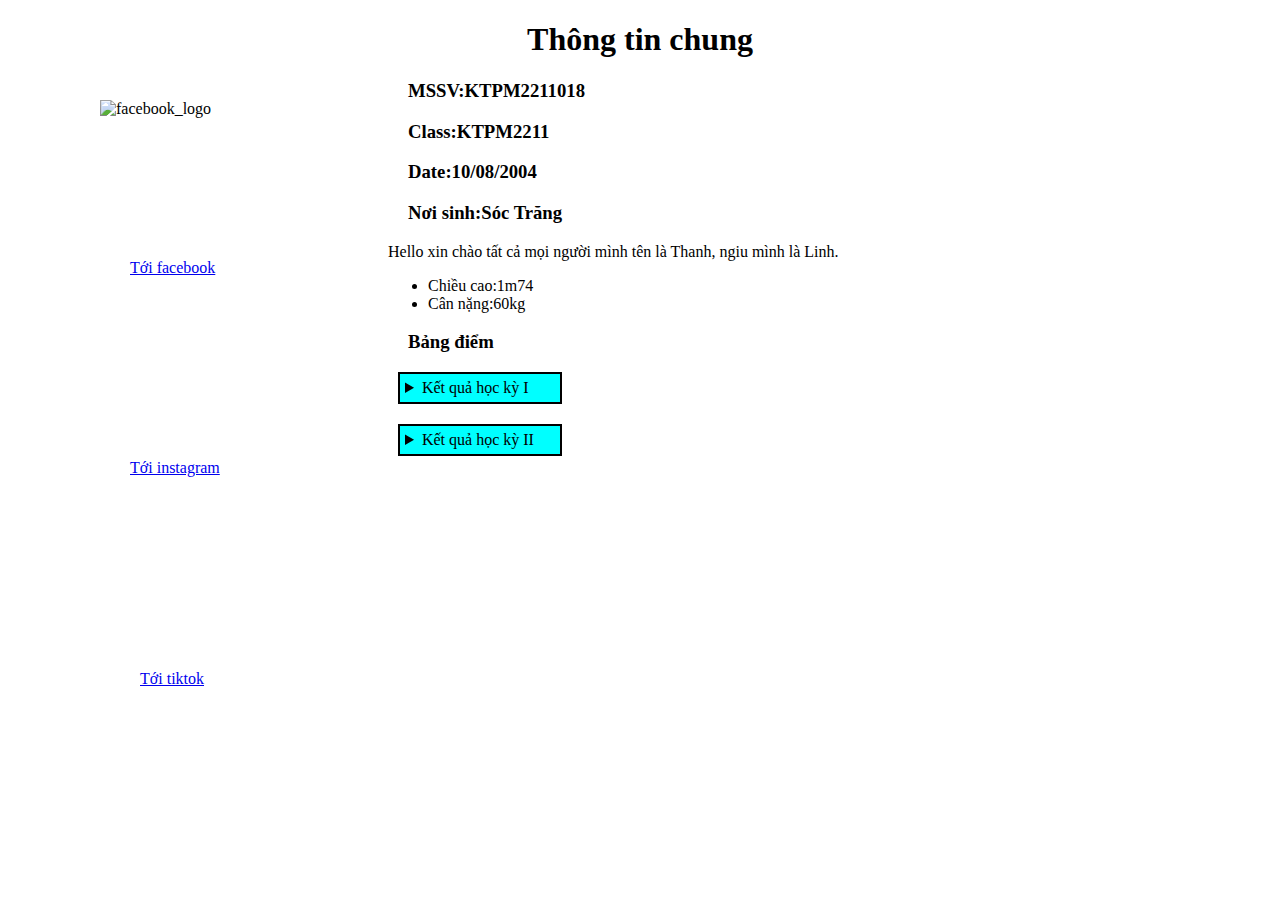
==== index.html @ 03078c23 "first commit" ====
<!DOCTYPE html>
<html>
    <head>
        <title>Trang cá nhân của Thanh</title>
        <meta charset="utf-8">
        <style>
            :root{
                --text-weidht: 150px;
            }
            body {
                background-image: url('https://tse1.mm.bing.net/th?id=OIP.5bRaHgfOfxNIGpQmaYXVFAHaEo&pid=Api&P=0&h=180'); /* Đường dẫn đến ảnh nền */
                background-repeat: no-repeat; /* Không lặp lại ảnh nền */
                background-size: cover; /* Ảnh nền bao phủ toàn bộ trang */
            }
            #fb{
                width: var(--text-weidht);
                position: absolute;
                top: 100px; /* Khoảng cách từ đỉnh trang */
                left: 100px; /* Khoảng cách từ bên trái trang */
                
            }
            #ig{
                width: var(--text-weidht);
                position: absolute;
                top: 300px; /* Khoảng cách từ đỉnh trang */
                left: 100px; /* Khoảng cách từ bên trái trang */
            }
            #tk{
                width: 250px;                
                position: absolute;
                top: 500px; /* Khoảng cách từ đỉnh trang */
                left: 47px; /* Khoảng cách từ bên trái trang */
            }
            a{
                
                position: absolute;
                left: 130px; /* Khoảng cách từ bên trái trang */
            }
            #chufb{
                position: absolute;
                top: 259px; /* Khoảng cách từ bên trái trang */
            }
            #chuig{
                position: absolute;
                top: 459px; /* Khoảng cách từ bên trái trang */
            }
            #chutk{
                position: absolute;
                top: 670px; /* Khoảng cách từ bên trái trang */
                left: 140px;
            }
            h1{
                text-align: center;
            }
            h3{
                position: relative;
                left: 400px; /* Di chuyển qua phải 20px so với vị trí ban đầu */
            }
            p{
                position: relative;
                left: 380px; /* Di chuyển qua phải 20px so với vị trí ban đầu */
            }
            ul{
                position: relative;
                left: 380px; /* Di chuyển qua phải 20px so với vị trí ban đầu */
            }
            #bang{
                position: relative;
                left: 380px; /* Di chuyển qua phải 20px so với vị trí ban đầu */
                text-align: center;
            }
            table,th,td{
                border: 1px;
                border-style: solid;
                border-color: brown;
            }
            #namebang{
                position: relative;
                left: 380px;
                margin: 10px;
                padding: 5px;
                right: 3%;
                background-color: aqua;
                width: 150px;
                border: 2px;
                border-color:black;
                border-style: solid;
            }
            #button{
                position: fixed;
                left:1353px;
                top: 17px;
            }
        </style>
    </head>

    <body>
        <h1>Thông tin chung</h1>
        <h3>MSSV:KTPM2211018</h3>
        <h3>Class:KTPM2211</h3>
        <h3>Date:10/08/2004</h3>
        <h3>Nơi sinh:Sóc Trăng</h3>
        <p>Hello xin chào tất cả mọi người mình tên là Thanh, ngiu mình là Linh.</p>
        <ul>
            <li>Chiều cao:1m74</li>
            <li>Cân nặng:60kg</li>
        </ul>
        <img src="http://3.bp.blogspot.com/-KNqO9JuXUN8/Ti2b1LHRquI/AAAAAAAAAIU/L6k8Wlzxj9k/s1600/logo_facebook.png" alt="facebook_logo" id="fb">
        <a id="chufb" href="https://www.facebook.com/profile.php?id=100013035127126">Tới facebook</a>

        <img src="https://pngimg.com/uploads/instagram/instagram_PNG10.png" alt="" id="ig">
        <a id="chuig" href="https://www.instagram.com/nguyen_thanh_j/">Tới instagram</a>

        <img src="https://1.bp.blogspot.com/-KjRsM8b2114/X1en1SujmBI/AAAAAAAAAVI/Z9n6gAnrvS0ZGSukMsgwymlid0_EhAHUQCLcBGAsYHQ/s2048/tiktok%2Blogo%2B2.png" alt="" id="tk">
        <a id="chutk" href="https://www.tiktok.com/@thanhnt83st">Tới tiktok</a>
        <h3>Bảng điểm</h3>
        
        <div>
            <details>
                <summary id="namebang">Kết quả học kỳ I</summary>
                <table id="bang">
                    <tr>
                        <th>Môn</th>
                        <th>Giữa kỳ</th>
                        <th>Cuối kỳ</th>
                        <th>Tổng kết</th>
                        <th>Thang 4</th>
                        <th>Điểm chử</th>
                    </tr>
                    <tr>
                        <td>Anh văn căn bản 1</td>
                        <td>8,2</td>
                        <td>8,1</td>
                        <td>8,1</td>
                        <td>3,5</td>
                        <td>B+</td>
                    </tr>
                    <tr>
                        <td>Đại số tuyến tính</td>
                        <td>9,5</td>
                        <td>6,7</td>
                        <td>8,1</td>
                        <td>3,5</td>
                        <td>B+</td>
                    </tr>
                    <tr>
                        <td>Giải tích 1</td>
                        <td>10</td>
                        <td>6</td>
                        <td>8</td>
                        <td>3,5</td>
                        <td>B+</td>
                    </tr>
                    <tr>
                        <td>Ngôn ngữ lập trình 1</td>
                        <td>10</td>
                        <td>6,6</td>
                        <td>8</td>
                        <td>3,5</td>
                        <td>B+</td>
                    </tr>
                    <tr>
                        <td>Nhập môn công nghệ phần mềm</td>
                        <td>8,5</td>
                        <td>8,5</td>
                        <td>8,5</td>
                        <td>3,8</td>
                        <td>A</td>
                    </tr>
                    <tr>
                        <td>Triết học Mác - Lênin</td>
                        <td>8,6</td>
                        <td>6,5</td>
                        <td>7,3</td>
                        <td>3</td>
                        <td>B</td>
                    </tr>
                </table>
            </details>
        </div>
        <div>
            <details>
                <summary id="namebang">Kết quả học kỳ II</summary>
                <table id="bang">
                    <tr>
                        <th>Môn</th>
                        <th>Giữa kỳ</th>
                        <th>Cuối kỳ</th>
                        <th>Tổng kết</th>
                        <th>Thang 4</th>
                        <th>Điểm chử</th>
                    </tr>
                    <tr>
                        <td>Pháp luật đại cương</td>
                        <td>9,2</td>
                        <td>6,8</td>
                        <td>7,8</td>
                        <td>3</td>
                        <td>B</td>
                    </tr>
                    <tr>
                        <td>Kỹ thuật lập trình</td>
                        <td>8,8</td>
                        <td>6,8</td>
                        <td>7,6</td>
                        <td>3</td>
                        <td>B</td>
                    </tr>
                    <tr>
                        <td>Anh văn căn bản 2</td>
                        <td>9</td>
                        <td>5,8</td>
                        <td>7,1</td>
                        <td>3</td>
                        <td>B</td>
                    </tr>
                    <tr>
                        <td>Giải tích 2</td>
                        <td>7,5</td>
                        <td>6</td>
                        <td>6,8</td>
                        <td>2,5</td>
                        <td>C+</td>
                    </tr>
                    <tr>
                        <td>Kinh tế chính trị Mác - Lênin</td>
                        <td>8</td>
                        <td>7</td>
                        <td>7,4</td>
                        <td>3</td>
                        <td>B</td>
                    </tr>
                    <tr>
                        <td>Đổi mới sáng tạo và khởi nghiệp</td>
                        <td>9,9</td>
                        <td>9</td>
                        <td>9,4</td>
                        <td>3,8</td>
                        <td>A</td>
                    </tr>
                    <tr>
                        <td>Ngôn ngữ lập trình 2</td>
                        <td>9</td>
                        <td>7,5</td>
                        <td>8,1</td>
                        <td>3,5</td>
                        <td>B+</td>
                    </tr>
                </table>
            </details>
        </div>
        <a href="file:///D:/L%E1%BA%ADp%20tr%C3%ACnh%20Web/Thongtincanhan.html"><input type="button" value="Nhấn vào đây" id="button" /></a>
        
    </body>
</html>
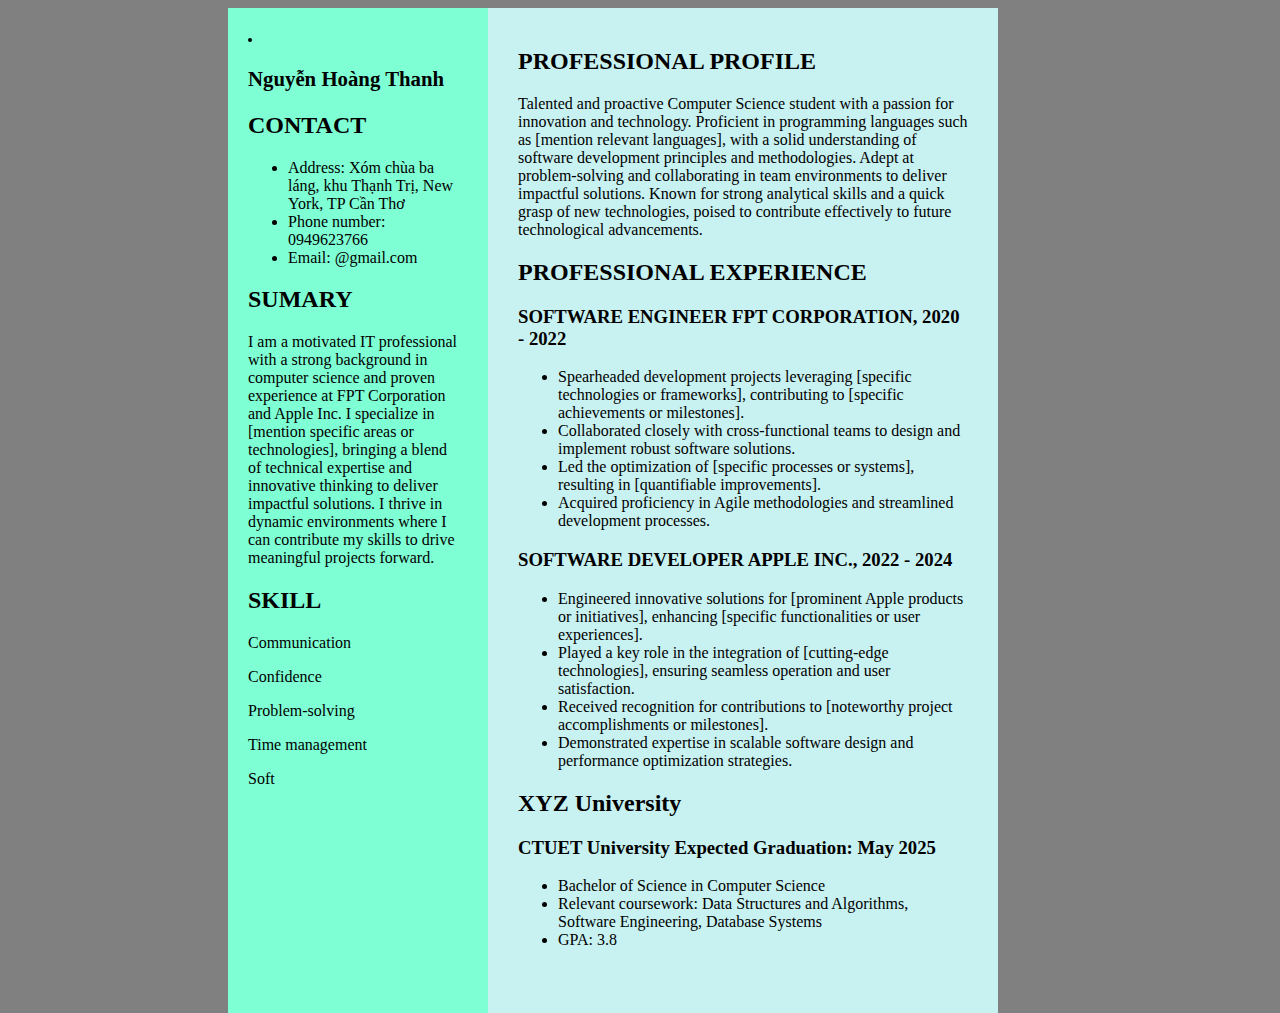
==== commit 3700fd0d: "Update index.html" ====
--- a/index.html
+++ b/index.html
@@ -1,255 +1,95 @@
 <!DOCTYPE html>
-<html>
-    <head>
-        <title>Trang cá nhân của Thanh</title>
-        <meta charset="utf-8">
-        <style>
-            :root{
-                --text-weidht: 150px;
-            }
-            body {
-                background-image: url('https://tse1.mm.bing.net/th?id=OIP.5bRaHgfOfxNIGpQmaYXVFAHaEo&pid=Api&P=0&h=180'); /* Đường dẫn đến ảnh nền */
-                background-repeat: no-repeat; /* Không lặp lại ảnh nền */
-                background-size: cover; /* Ảnh nền bao phủ toàn bộ trang */
-            }
-            #fb{
-                width: var(--text-weidht);
-                position: absolute;
-                top: 100px; /* Khoảng cách từ đỉnh trang */
-                left: 100px; /* Khoảng cách từ bên trái trang */
-                
-            }
-            #ig{
-                width: var(--text-weidht);
-                position: absolute;
-                top: 300px; /* Khoảng cách từ đỉnh trang */
-                left: 100px; /* Khoảng cách từ bên trái trang */
-            }
-            #tk{
-                width: 250px;                
-                position: absolute;
-                top: 500px; /* Khoảng cách từ đỉnh trang */
-                left: 47px; /* Khoảng cách từ bên trái trang */
-            }
-            a{
-                
-                position: absolute;
-                left: 130px; /* Khoảng cách từ bên trái trang */
-            }
-            #chufb{
-                position: absolute;
-                top: 259px; /* Khoảng cách từ bên trái trang */
-            }
-            #chuig{
-                position: absolute;
-                top: 459px; /* Khoảng cách từ bên trái trang */
-            }
-            #chutk{
-                position: absolute;
-                top: 670px; /* Khoảng cách từ bên trái trang */
-                left: 140px;
-            }
-            h1{
-                text-align: center;
-            }
-            h3{
-                position: relative;
-                left: 400px; /* Di chuyển qua phải 20px so với vị trí ban đầu */
-            }
-            p{
-                position: relative;
-                left: 380px; /* Di chuyển qua phải 20px so với vị trí ban đầu */
-            }
-            ul{
-                position: relative;
-                left: 380px; /* Di chuyển qua phải 20px so với vị trí ban đầu */
-            }
-            #bang{
-                position: relative;
-                left: 380px; /* Di chuyển qua phải 20px so với vị trí ban đầu */
-                text-align: center;
-            }
-            table,th,td{
-                border: 1px;
-                border-style: solid;
-                border-color: brown;
-            }
-            #namebang{
-                position: relative;
-                left: 380px;
-                margin: 10px;
-                padding: 5px;
-                right: 3%;
-                background-color: aqua;
-                width: 150px;
-                border: 2px;
-                border-color:black;
-                border-style: solid;
-            }
-            #button{
-                position: fixed;
-                left:1353px;
-                top: 17px;
-            }
-        </style>
-    </head>
-
-    <body>
-        <h1>Thông tin chung</h1>
-        <h3>MSSV:KTPM2211018</h3>
-        <h3>Class:KTPM2211</h3>
-        <h3>Date:10/08/2004</h3>
-        <h3>Nơi sinh:Sóc Trăng</h3>
-        <p>Hello xin chào tất cả mọi người mình tên là Thanh, ngiu mình là Linh.</p>
+<html lang="en">
+<head>
+    <meta charset="UTF-8">
+    <meta name="viewport" content="width=device-width, initial-scale=1.0">
+    <title>Thông tin cá nhân</title>
+    <style>
+        body{
+            background-color: gray;
+        }
+        div{
+            float: left;
+            height: 965px;
+            padding: 20px;
+            padding-right: 30px;
+        }
+        #tt{
+            position: relative;
+            left: 220px;
+            background-color: aquamarine;
+            width: 210px;
+            
+            
+        }
+        #ttchinh{
+            position: relative;
+            left: 220px;
+            background-color: rgb(200, 241, 241);
+            width: 450px;
+            padding-left: 30px;
+            
+        }
+        #pic{
+            border-radius: 50%;
+            border: 2px solid;
+        }
+        
+    </style>
+</head>
+<body>
+    <div id="tt">
+        <img src="https://scontent.fvca1-1.fna.fbcdn.net/v/t39.30808-1/437763616_122093537978289727_5215775961374652097_n.jpg?stp=dst-jpg_s200x200&_nc_cat=102&ccb=1-7&_nc_sid=5f2048&_nc_ohc=dNQOZ-WEVUMQ7kNvgGJ_0Jb&_nc_ht=scontent.fvca1-1.fna&oh=00_AYA8fmubzrpMxr3ADV5YA7CBVwRKBKDgcG00MYG5bBBDpg&oe=66759089" alt="" id="pic">
+        <h3 style="font-size: 130%;">Nguyễn Hoàng Thanh</h3>
+        <h2>CONTACT</h2>
         <ul>
-            <li>Chiều cao:1m74</li>
-            <li>Cân nặng:60kg</li>
+            <li>Address: Xóm chùa ba láng, khu Thạnh Trị, New York, TP Cần Thơ</li>
+            <li>Phone number: 0949623766</li>
+            <li>Email: @gmail.com</li>
         </ul>
-        <img src="http://3.bp.blogspot.com/-KNqO9JuXUN8/Ti2b1LHRquI/AAAAAAAAAIU/L6k8Wlzxj9k/s1600/logo_facebook.png" alt="facebook_logo" id="fb">
-        <a id="chufb" href="https://www.facebook.com/profile.php?id=100013035127126">Tới facebook</a>
-
-        <img src="https://pngimg.com/uploads/instagram/instagram_PNG10.png" alt="" id="ig">
-        <a id="chuig" href="https://www.instagram.com/nguyen_thanh_j/">Tới instagram</a>
-
-        <img src="https://1.bp.blogspot.com/-KjRsM8b2114/X1en1SujmBI/AAAAAAAAAVI/Z9n6gAnrvS0ZGSukMsgwymlid0_EhAHUQCLcBGAsYHQ/s2048/tiktok%2Blogo%2B2.png" alt="" id="tk">
-        <a id="chutk" href="https://www.tiktok.com/@thanhnt83st">Tới tiktok</a>
-        <h3>Bảng điểm</h3>
-        
-        <div>
-            <details>
-                <summary id="namebang">Kết quả học kỳ I</summary>
-                <table id="bang">
-                    <tr>
-                        <th>Môn</th>
-                        <th>Giữa kỳ</th>
-                        <th>Cuối kỳ</th>
-                        <th>Tổng kết</th>
-                        <th>Thang 4</th>
-                        <th>Điểm chử</th>
-                    </tr>
-                    <tr>
-                        <td>Anh văn căn bản 1</td>
-                        <td>8,2</td>
-                        <td>8,1</td>
-                        <td>8,1</td>
-                        <td>3,5</td>
-                        <td>B+</td>
-                    </tr>
-                    <tr>
-                        <td>Đại số tuyến tính</td>
-                        <td>9,5</td>
-                        <td>6,7</td>
-                        <td>8,1</td>
-                        <td>3,5</td>
-                        <td>B+</td>
-                    </tr>
-                    <tr>
-                        <td>Giải tích 1</td>
-                        <td>10</td>
-                        <td>6</td>
-                        <td>8</td>
-                        <td>3,5</td>
-                        <td>B+</td>
-                    </tr>
-                    <tr>
-                        <td>Ngôn ngữ lập trình 1</td>
-                        <td>10</td>
-                        <td>6,6</td>
-                        <td>8</td>
-                        <td>3,5</td>
-                        <td>B+</td>
-                    </tr>
-                    <tr>
-                        <td>Nhập môn công nghệ phần mềm</td>
-                        <td>8,5</td>
-                        <td>8,5</td>
-                        <td>8,5</td>
-                        <td>3,8</td>
-                        <td>A</td>
-                    </tr>
-                    <tr>
-                        <td>Triết học Mác - Lênin</td>
-                        <td>8,6</td>
-                        <td>6,5</td>
-                        <td>7,3</td>
-                        <td>3</td>
-                        <td>B</td>
-                    </tr>
-                </table>
-            </details>
-        </div>
-        <div>
-            <details>
-                <summary id="namebang">Kết quả học kỳ II</summary>
-                <table id="bang">
-                    <tr>
-                        <th>Môn</th>
-                        <th>Giữa kỳ</th>
-                        <th>Cuối kỳ</th>
-                        <th>Tổng kết</th>
-                        <th>Thang 4</th>
-                        <th>Điểm chử</th>
-                    </tr>
-                    <tr>
-                        <td>Pháp luật đại cương</td>
-                        <td>9,2</td>
-                        <td>6,8</td>
-                        <td>7,8</td>
-                        <td>3</td>
-                        <td>B</td>
-                    </tr>
-                    <tr>
-                        <td>Kỹ thuật lập trình</td>
-                        <td>8,8</td>
-                        <td>6,8</td>
-                        <td>7,6</td>
-                        <td>3</td>
-                        <td>B</td>
-                    </tr>
-                    <tr>
-                        <td>Anh văn căn bản 2</td>
-                        <td>9</td>
-                        <td>5,8</td>
-                        <td>7,1</td>
-                        <td>3</td>
-                        <td>B</td>
-                    </tr>
-                    <tr>
-                        <td>Giải tích 2</td>
-                        <td>7,5</td>
-                        <td>6</td>
-                        <td>6,8</td>
-                        <td>2,5</td>
-                        <td>C+</td>
-                    </tr>
-                    <tr>
-                        <td>Kinh tế chính trị Mác - Lênin</td>
-                        <td>8</td>
-                        <td>7</td>
-                        <td>7,4</td>
-                        <td>3</td>
-                        <td>B</td>
-                    </tr>
-                    <tr>
-                        <td>Đổi mới sáng tạo và khởi nghiệp</td>
-                        <td>9,9</td>
-                        <td>9</td>
-                        <td>9,4</td>
-                        <td>3,8</td>
-                        <td>A</td>
-                    </tr>
-                    <tr>
-                        <td>Ngôn ngữ lập trình 2</td>
-                        <td>9</td>
-                        <td>7,5</td>
-                        <td>8,1</td>
-                        <td>3,5</td>
-                        <td>B+</td>
-                    </tr>
-                </table>
-            </details>
-        </div>
-        <a href="file:///D:/L%E1%BA%ADp%20tr%C3%ACnh%20Web/Thongtincanhan.html"><input type="button" value="Nhấn vào đây" id="button" /></a>
-        
-    </body>
-</html>+        <h2>SUMARY</h2>
+        <p>I am a motivated IT professional with a strong background in computer science and proven experience at FPT Corporation and Apple Inc. I specialize in [mention specific areas or technologies], bringing a blend of technical expertise and innovative thinking to deliver impactful solutions. I thrive in dynamic environments where I can contribute my skills to drive meaningful projects forward.</p>
+        <h2>SKILL</h2>
+        <p>Communication</p>
+        <p>Confidence</p>
+        <p>Problem-solving</p>
+        <p>Time management</p>
+        <p>Soft</p>
+    </div>
+    <div id="ttchinh">
+        <h2>PROFESSIONAL PROFILE</h2>
+        <p>Talented and proactive Computer Science student with a passion for innovation and technology. Proficient in programming languages such as [mention relevant languages], with a solid understanding of software development principles and methodologies. Adept at problem-solving and collaborating in team environments to deliver impactful solutions. Known for strong analytical skills and a quick grasp of new technologies, poised to contribute effectively to future technological advancements.</p>
+        <h2>PROFESSIONAL EXPERIENCE</h2>
+        <h3>
+            SOFTWARE ENGINEER
+            FPT CORPORATION, 2020 - 2022
+        </h3>
+        <ul>
+            <li>Spearheaded development projects leveraging [specific technologies or frameworks], contributing to [specific achievements or milestones].</li>
+            <li>Collaborated closely with cross-functional teams to design and implement robust software solutions.</li>
+            <li>Led the optimization of [specific processes or systems], resulting in [quantifiable improvements].</li>
+            <li>Acquired proficiency in Agile methodologies and streamlined development processes.</li>
+        </ul>
+        <h3>
+            SOFTWARE DEVELOPER
+            APPLE INC., 2022 - 2024
+        </h3>
+        <ul>
+            <li>Engineered innovative solutions for [prominent Apple products or initiatives], enhancing [specific functionalities or user experiences].</li>
+            <li>Played a key role in the integration of [cutting-edge technologies], ensuring seamless operation and user satisfaction.</li>
+            <li>Received recognition for contributions to [noteworthy project accomplishments or milestones].</li>
+            <li>Demonstrated expertise in scalable software design and performance optimization strategies.</li>
+        </ul>
+        <h2>XYZ University</h2>
+        <h3>
+            CTUET University
+            Expected Graduation: May 2025
+        </h3>
+        <ul>
+            <li>Bachelor of Science in Computer Science</li>
+            <li>Relevant coursework: Data Structures and Algorithms, Software Engineering, Database Systems</li>
+            <li>GPA: 3.8</li>
+        </ul>
+    </div>
+</body>
+</html>
